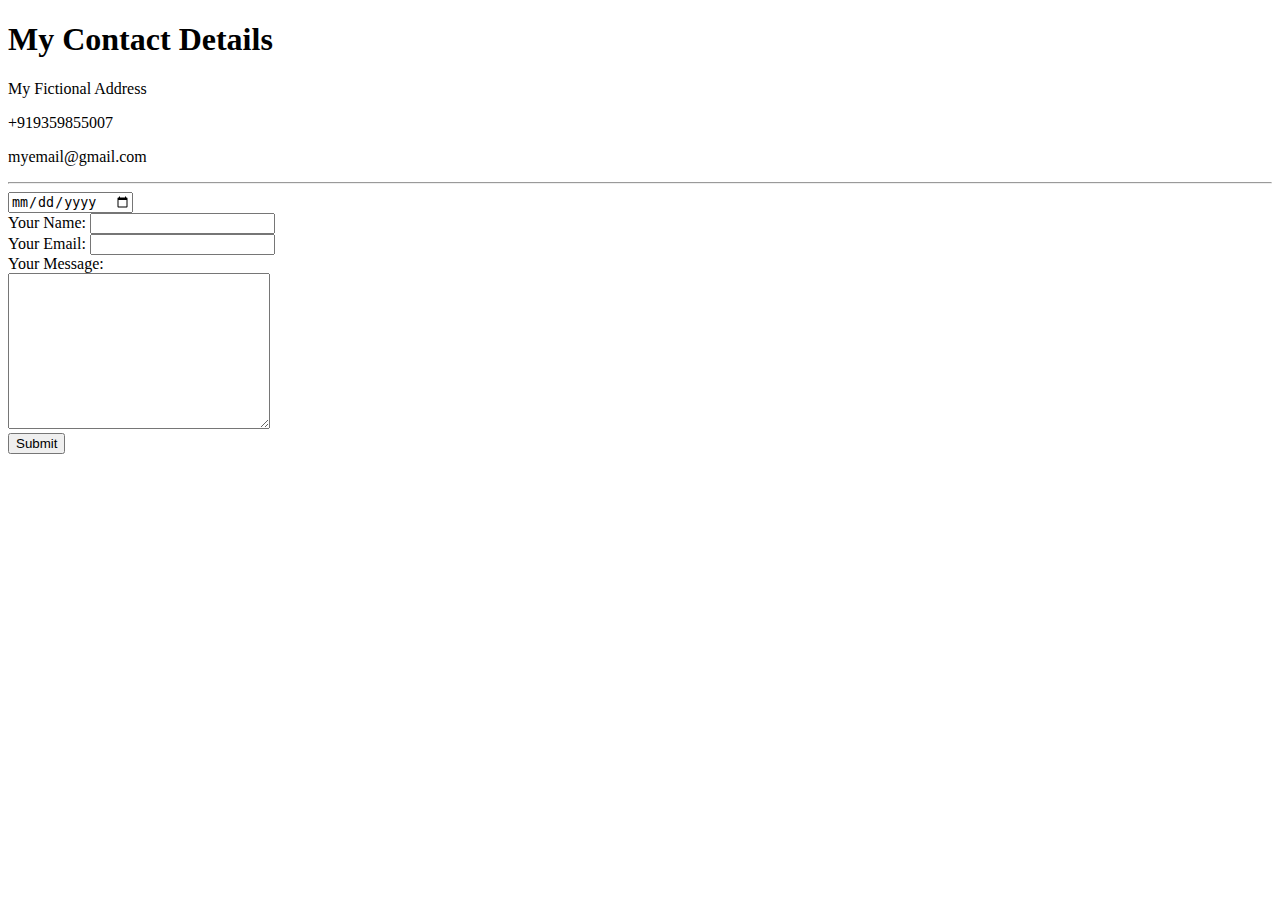
==== contact.html @ b205d86f "Add files via upload" ====
<!DOCTYPE html>
<html>
  <head>
    <meta charset="utf-8">
    <title>Contact Me</title>
    <link rel="stylesheet" href="css/styles.css">
  </head>
  <body>
    <h1>My Contact Details</h1>
    <p>My Fictional Address</p>
    <p>+919359855007</p>
    <p>myemail@gmail.com</p>
    <hr>
    <input type="date">
    <form action="mailto:vighnesh17.patil@gmail.com" method="post" enctype="text/plain">
      <label>Your Name:</label>
      <input type="text" name="yourName" value=""><br>
      <label>Your Email:</label>
      <input type="email" name="yourEmail" value=""><br>
      <label>Your Message:</label><br>
      <textarea name="yourMessage" rows="10" cols="30"></textarea><br>
      <input type="submit" name="">
    </form>
  </body>
</html>
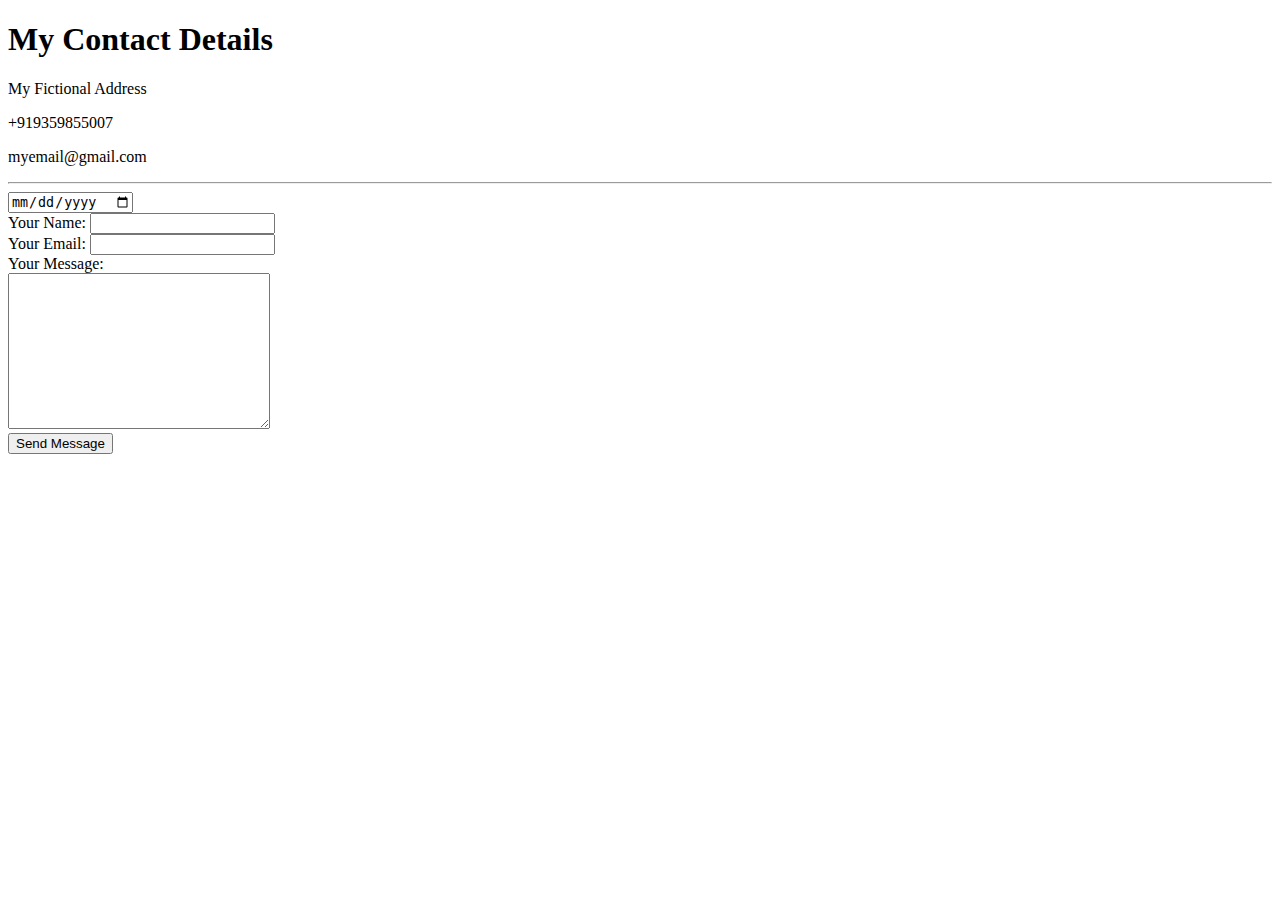
==== commit cfba72fb: "Update contact.html" ====
--- a/contact.html
+++ b/contact.html
@@ -12,14 +12,18 @@
     <p>myemail@gmail.com</p>
     <hr>
     <input type="date">
-    <form action="mailto:vighnesh17.patil@gmail.com" method="post" enctype="text/plain">
-      <label>Your Name:</label>
-      <input type="text" name="yourName" value=""><br>
-      <label>Your Email:</label>
-      <input type="email" name="yourEmail" value=""><br>
-      <label>Your Message:</label><br>
-      <textarea name="yourMessage" rows="10" cols="30"></textarea><br>
-      <input type="submit" name="">
+    <form action="/submit-form" method="POST">
+    <label>Your Name:</label>
+    <input type="text" name="name" required><br>
+
+    <label>Your Email:</label>
+    <input type="email" name="email" required><br>
+
+    <label>Your Message:</label><br>
+    <textarea name="message" rows="10" cols="30" required></textarea><br>
+
+    <input type="submit" value="Send Message">
     </form>
+
   </body>
-</html>+</html>
